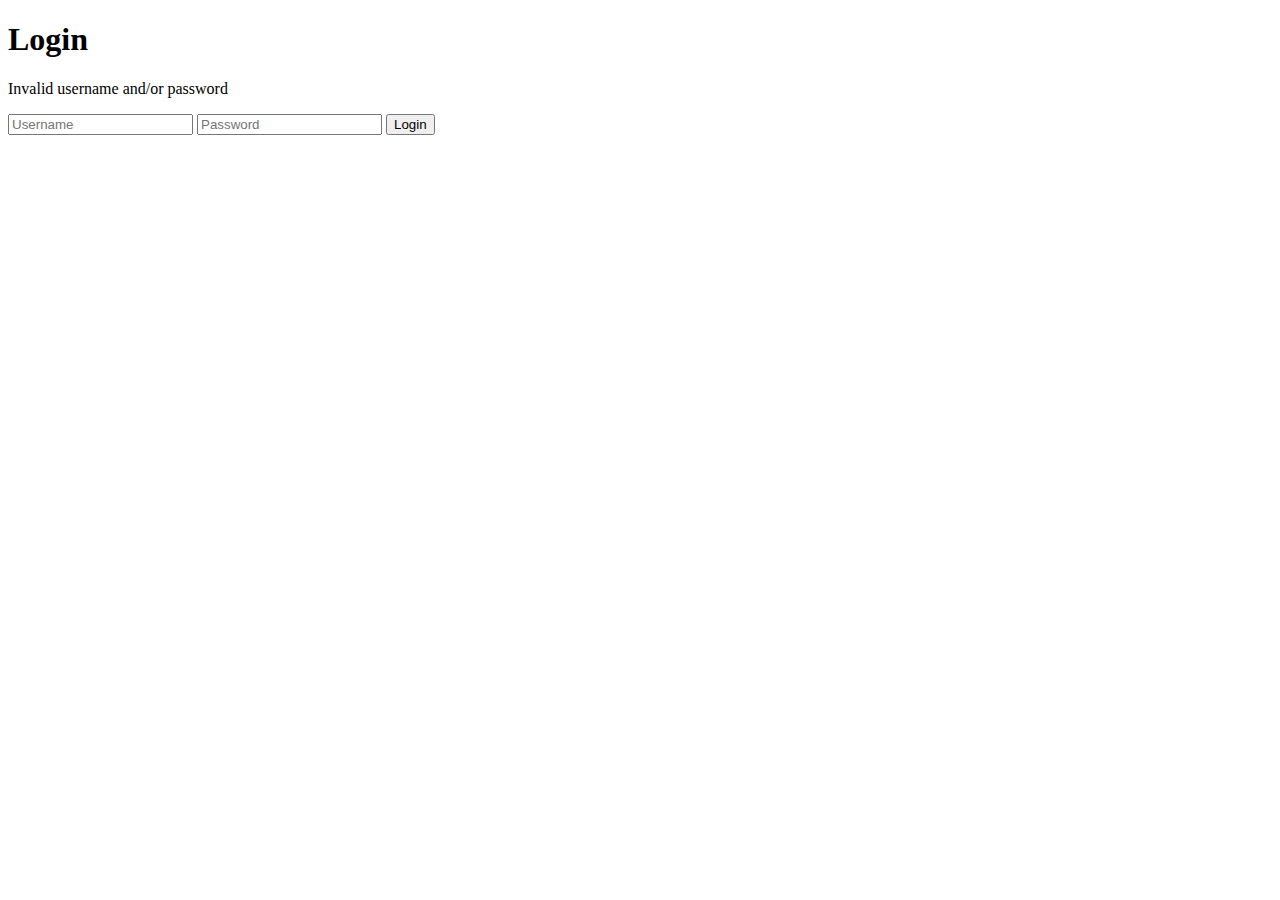
==== login.html @ 7c9000e3 "login form" ====
<!DOCTYPE html>
<html lang="en">

<head>
  <meta charset="UTF-8">
  <meta name="viewport" content="width=device-width, initial-scale=1.0">
  <title>Login</title>
  <link rel="stylesheet" href="login-page.css">
  <script defer src="login-page.js"></script>
</head>

<body>
  <main id="main-holder">
    <h1 id="login-header">Login</h1>
    
    <div id="login-error-msg-holder">
      <p id="login-error-msg">Invalid username <span id="error-msg-second-line">and/or password</span></p>
    </div>
    
    <form id="login-form">
      <input type="text" name="username" id="username-field" class="login-form-field" placeholder="Username">
      <input type="password" name="password" id="password-field" class="login-form-field" placeholder="Password">
      <input type="submit" value="Login" id="login-form-submit">
    </form>
  
  </main>
</body>

</html>
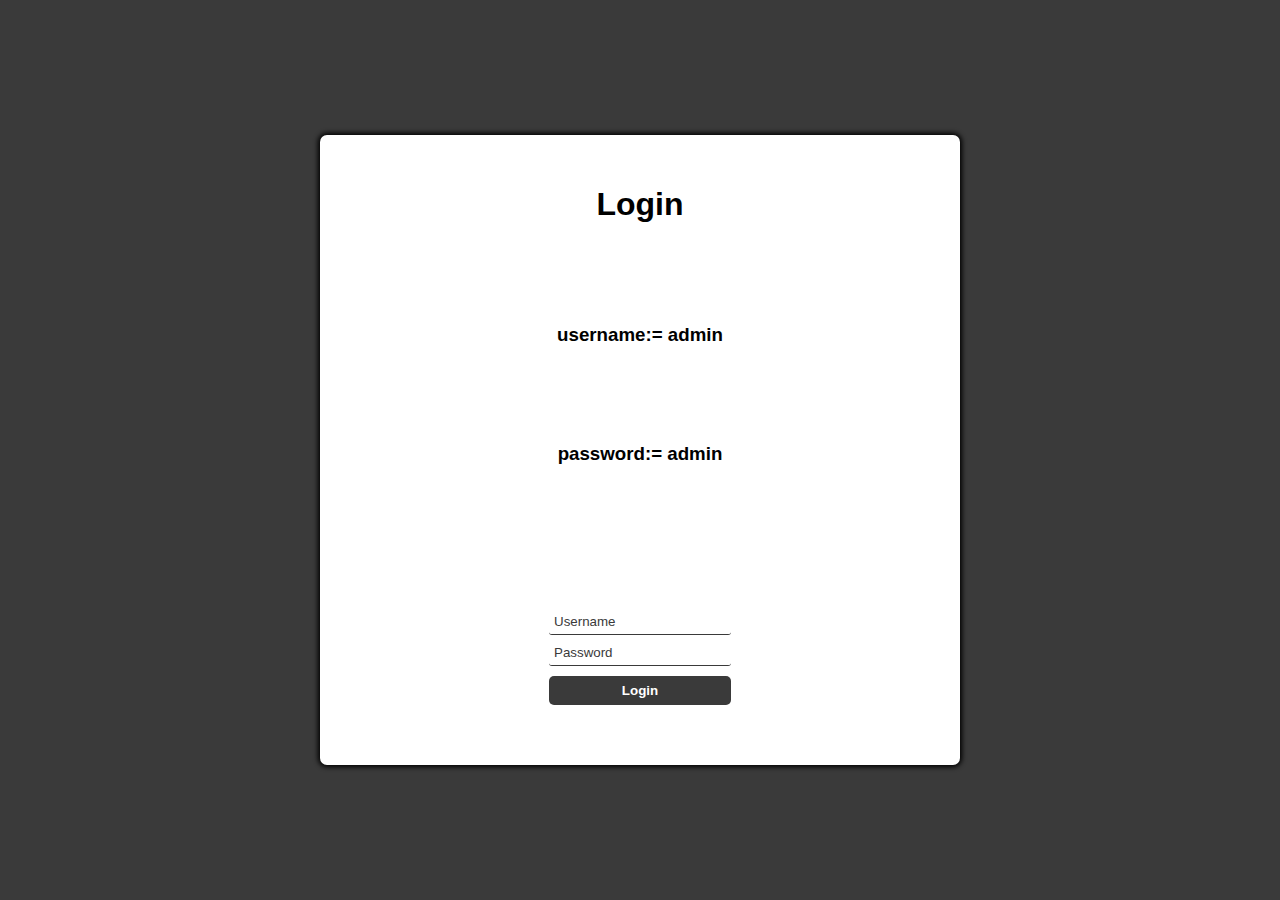
==== commit a298bcf5: "Update login.html" ====
--- a/login.html
+++ b/login.html
@@ -12,6 +12,8 @@
 <body>
   <main id="main-holder">
     <h1 id="login-header">Login</h1>
+    <h3>username:= admin</h3>
+    <h3>password:= admin</h3>
     
     <div id="login-error-msg-holder">
       <p id="login-error-msg">Invalid username <span id="error-msg-second-line">and/or password</span></p>
@@ -26,4 +28,4 @@
   </main>
 </body>
 
-</html>+</html>
--- a/login-page.css
+++ b/login-page.css
@@ -0,0 +1,82 @@
+
+html {
+    height: 100%;
+  }
+  
+  body {
+    height: 100%;
+    margin: 0;
+    font-family: Arial, Helvetica, sans-serif;
+    display: grid;
+    justify-items: center;
+    align-items: center;
+    background-color: #3a3a3a;
+  }
+  
+  #main-holder {
+    width: 50%;
+    height: 70%;
+    display: grid;
+    justify-items: center;
+    align-items: center;
+    background-color: white;
+    border-radius: 7px;
+    box-shadow: 0px 0px 5px 2px black;
+  }
+  
+  #login-error-msg-holder {
+    width: 100%;
+    height: 100%;
+    display: grid;
+    justify-items: center;
+    align-items: center;
+  }
+  
+  #login-error-msg {
+    width: 23%;
+    text-align: center;
+    margin: 0;
+    padding: 5px;
+    font-size: 12px;
+    font-weight: bold;
+    color: #8a0000;
+    border: 1px solid #8a0000;
+    background-color: #e58f8f;
+    opacity: 0;
+  }
+  
+  #error-msg-second-line {
+    display: block;
+  }
+  
+  #login-form {
+    align-self: flex-start;
+    display: grid;
+    justify-items: center;
+    align-items: center;
+  }
+  
+  .login-form-field::placeholder {
+    color: #3a3a3a;
+  }
+  
+  .login-form-field {
+    border: none;
+    border-bottom: 1px solid #3a3a3a;
+    margin-bottom: 10px;
+    border-radius: 3px;
+    outline: none;
+    padding: 0px 0px 5px 5px;
+  }
+  
+  #login-form-submit {
+    width: 100%;
+    padding: 7px;
+    border: none;
+    border-radius: 5px;
+    color: white;
+    font-weight: bold;
+    background-color: #3a3a3a;
+    cursor: pointer;
+    outline: none;
+  }
